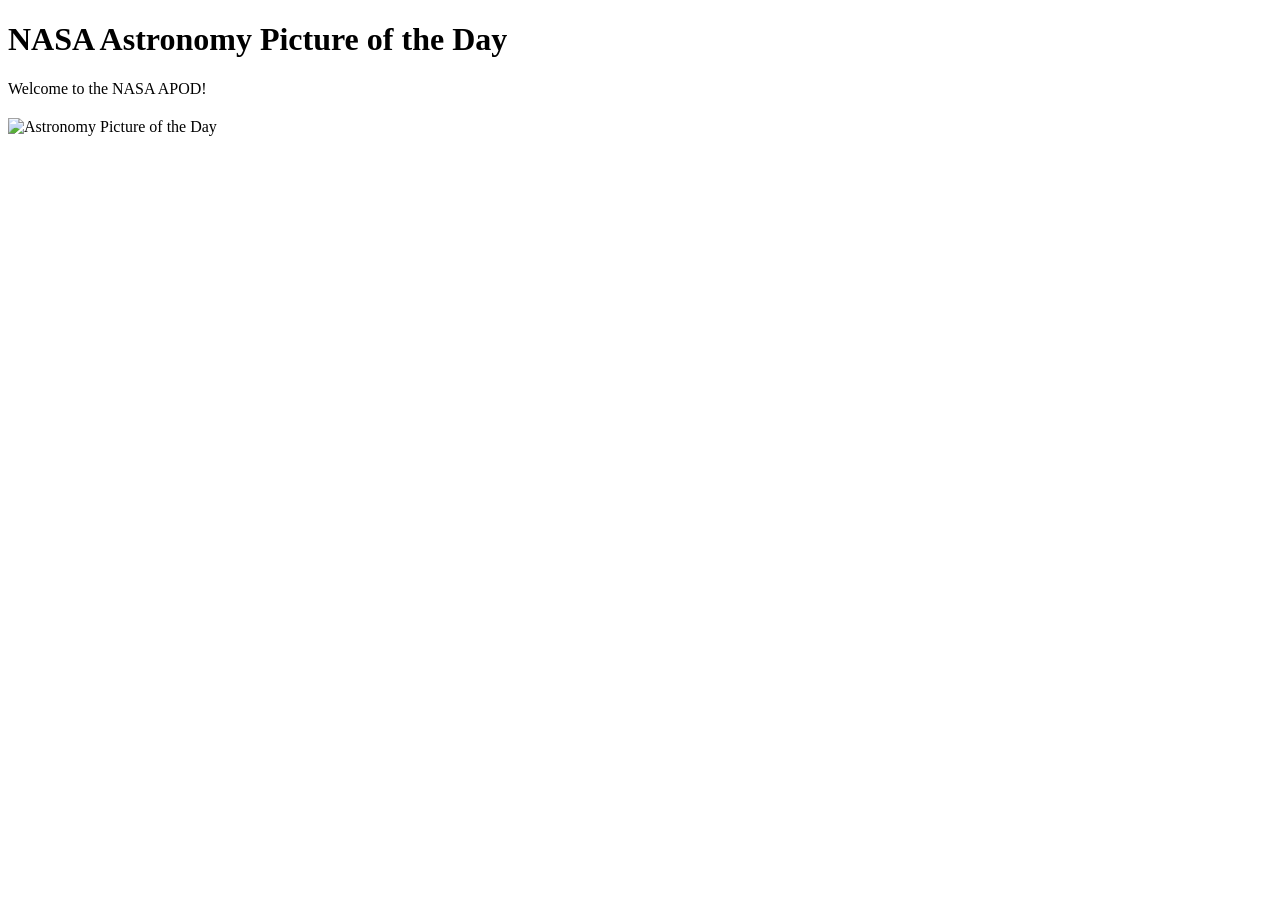
==== Space API/index.html @ 5aabc1a3 "Move index.html into Space API folder" ====
<!DOCTYPE html>
<html lang="en">
<head>
    <meta charset="UTF-8">
    <meta name="viewport" content="width=device-width, initial-scale=1.0">
    <title>NASA APOD</title>
</head>
<body>
    <h1>NASA Astronomy Picture of the Day</h1>
    <p>Welcome to the NASA APOD!</p>
    
    <section id="apod-container">
        <h2 id="apod-title"></h2>
        <img id="apod-image" src="" alt="Astronomy Picture of the Day">
        <p id="apod-description"></p>
    </section>
    <script src="script.js"></script>
</body>
</html>
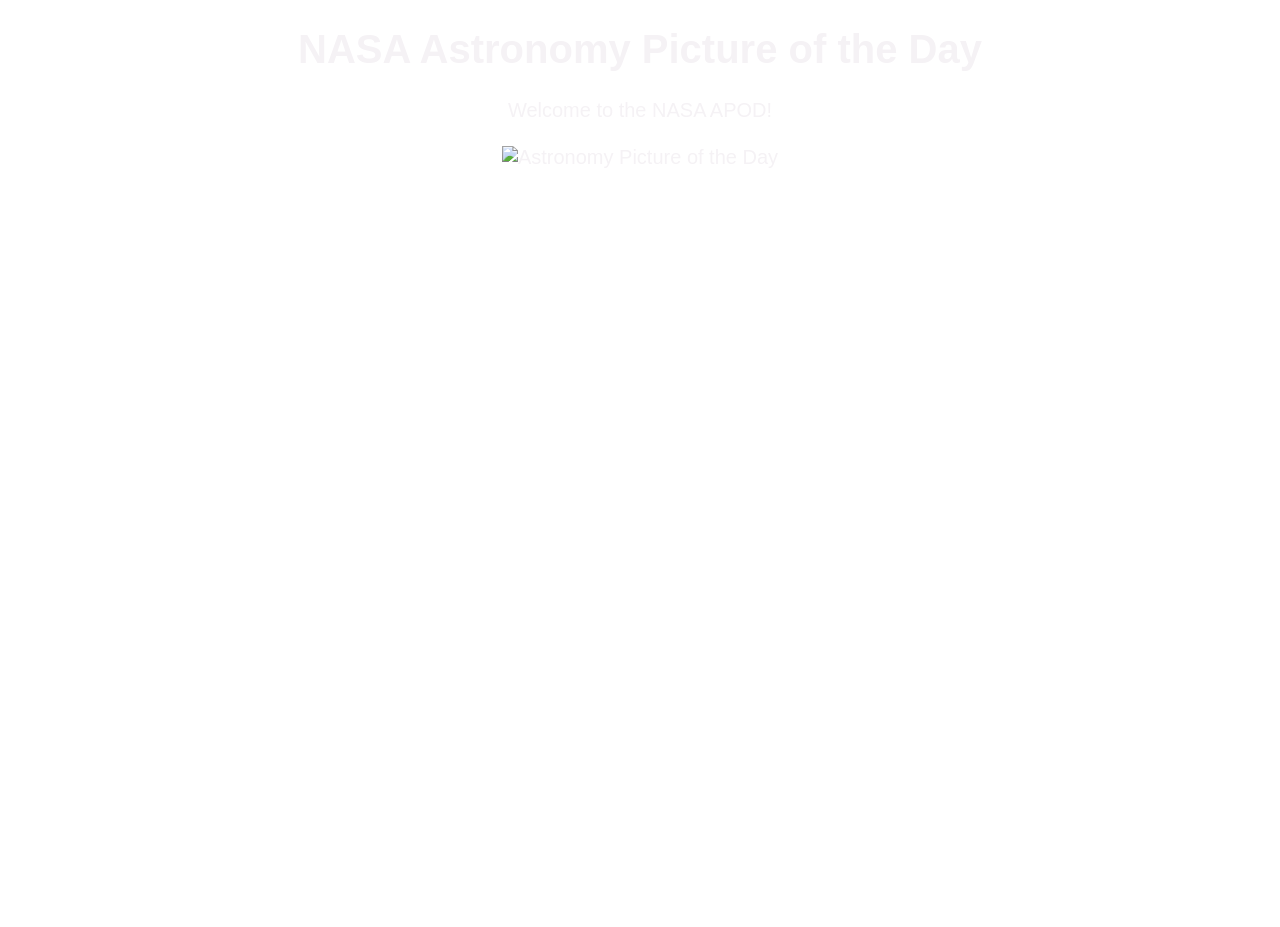
==== commit 7892d604: "index.html edited" ====
--- a/Space API/index.html
+++ b/Space API/index.html
@@ -4,6 +4,7 @@
     <meta charset="UTF-8">
     <meta name="viewport" content="width=device-width, initial-scale=1.0">
     <title>NASA APOD</title>
+    <link rel="stylesheet" href="style.css">
 </head>
 <body>
     <h1>NASA Astronomy Picture of the Day</h1>
@@ -11,7 +12,7 @@
     
     <section id="apod-container">
         <h2 id="apod-title"></h2>
-        <img id="apod-image" src="" alt="Astronomy Picture of the Day">
+        <img id="apod-image" src=""alt="Astronomy Picture of the Day">
         <p id="apod-description"></p>
     </section>
     <script src="script.js"></script>
--- a/Space API/style.css
+++ b/Space API/style.css
@@ -0,0 +1,13 @@
+body{
+    font-family: 'Roboto', sans-serif;
+    margin: 0;
+    padding: 0;
+    font-size: 20px;
+    min-height: 100vh;
+    color: #f5f2f5;
+    text-align: center;
+    background-image: url('https://www.nasa.gov/wp-content/uploads/2023/01/webb-tarantula-neb.png?resize=2000,1561');
+    background-size: cover;
+    background-position: center;
+    background-repeat: no-repeat;
+}
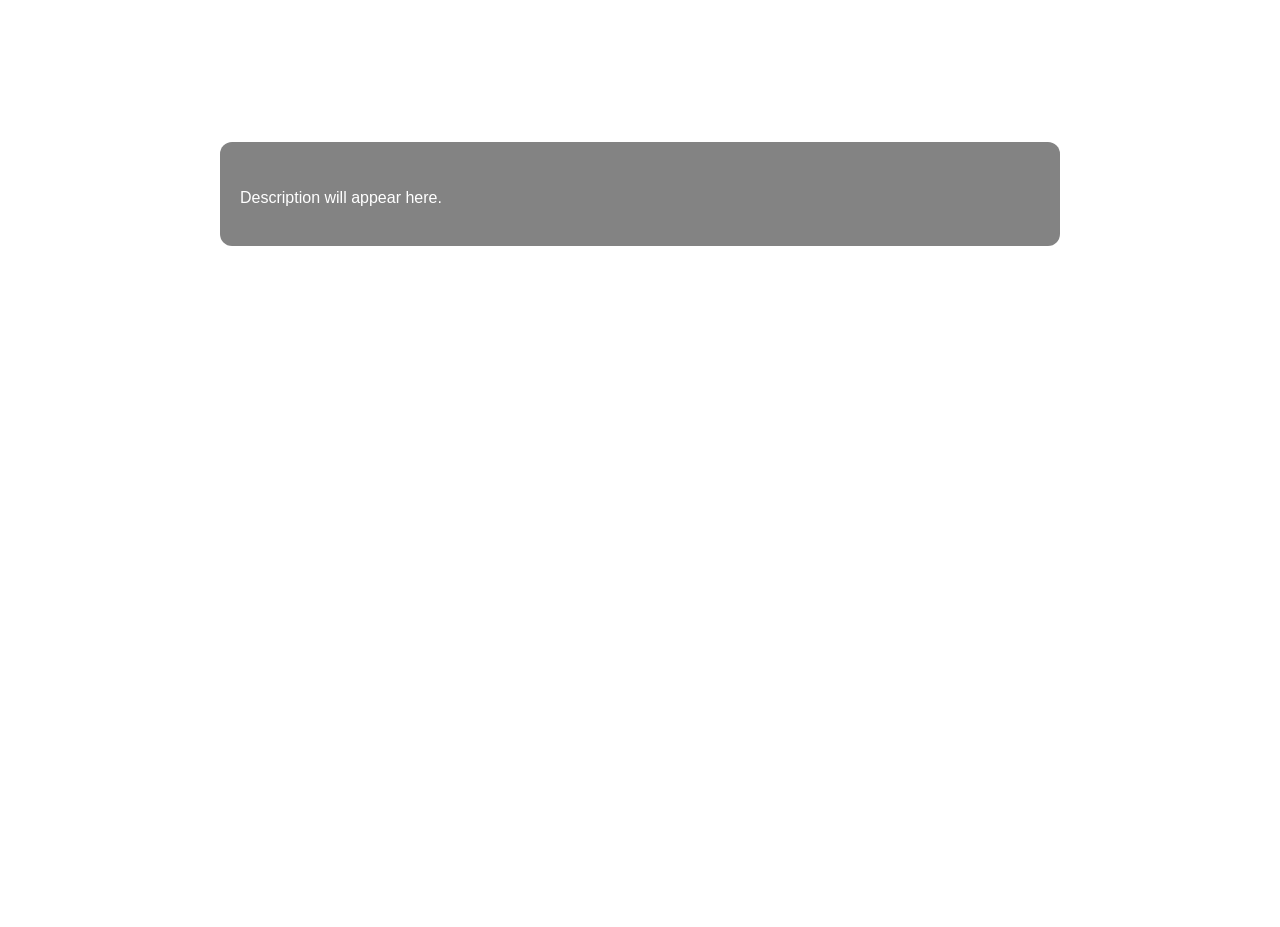
==== commit a41eaf7e: "API updated" ====
--- a/Space API/index.html
+++ b/Space API/index.html
@@ -12,9 +12,10 @@
     
     <section id="apod-container">
         <h2 id="apod-title"></h2>
-        <img id="apod-image" src=""alt="Astronomy Picture of the Day">
-        <p id="apod-description"></p>
+        <p id="apod-date"></p>
+        <div id="media-container"></div>
+        <p id="apod-description">Description will appear here.</p>
     </section>
-    <script src="script.js"></script>
+    <script  type="module" src="script.js"></script>
 </body>
 </html>
--- a/Space API/style.css
+++ b/Space API/style.css
@@ -4,10 +4,33 @@
     padding: 0;
     font-size: 20px;
     min-height: 100vh;
-    color: #f5f2f5;
+    color: #FFFFFF;
     text-align: center;
     background-image: url('https://www.nasa.gov/wp-content/uploads/2023/01/webb-tarantula-neb.png?resize=2000,1561');
     background-size: cover;
     background-position: center;
     background-repeat: no-repeat;
+}
+#apod-container {
+  max-width: 800px;
+  margin: 20px auto;
+  padding: 20px;
+  background-color: #0000007c;
+  border-radius: 12px;
+}
+
+#apod-title {
+  font-size: 28px;
+  margin-bottom: 15px;
+}
+
+#media-container img{
+    max-width: 100%;
+    border-radius: 10px;
+}
+
+#apod-description {
+  font-size: 16px;
+  line-height: 1.6;
+  text-align: justify;
 }
